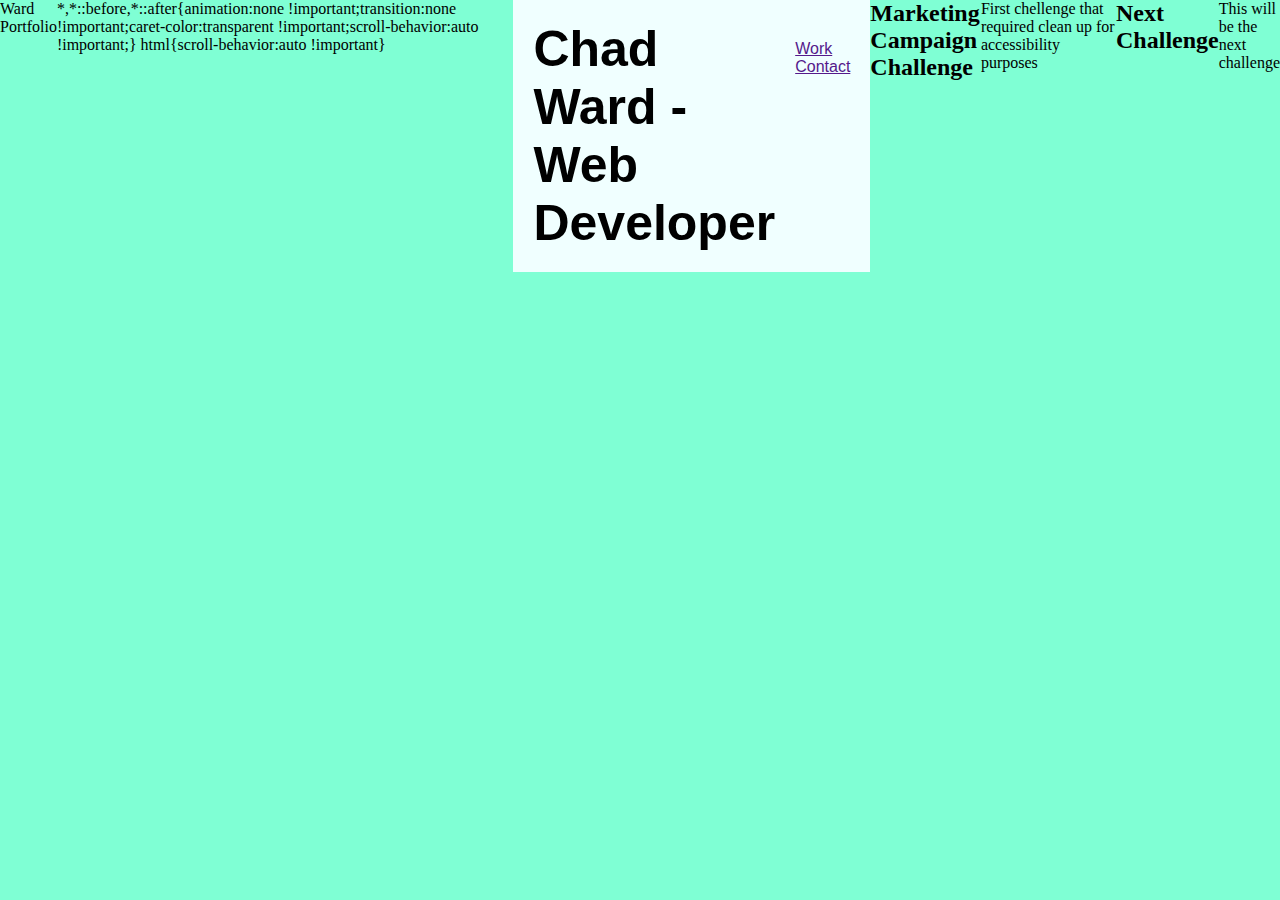
==== index.html @ ff72214b "more code" ====
<!DOCTYPE html>
<html lang="en-us">

<head>
    <meta charset="UTF-8">
    <link rel="stylesheet" href="assets/css/style.css">
    <title> Ward Portfolio</title>
</head>

<body>
    <div class="header">
    <h1> Chad Ward - Web Developer</h1>  
    <div>
        <ul>
            <li>
                <a href="">Work</a>
            </li>
            <li><a href="">Contact</a></li>
        </ul>
    </div>  
    </div>


<div class="Project1">
    <h2>Marketing Campaign Challenge</h2>
    <p>
        First chellenge that required clean up for accessibility purposes
    </p>

</div>

<div>
    <h2> Next Challenge</h2>
    <p>
        This will be the next challenge
    </p>
</div>

</body>
</html>
---- assets/css/style.css ----
* {
    box-sizing: border-box;
    padding: 0;
    margin: 0;
    display: flex;
}

body {
    background-color: aquamarine;
}

.header {
    padding: 20px;
    font-family: 'Franklin Gothic Medium', 'Arial Narrow', Arial, sans-serif;
    background-color: azure;
    color: black;
}
.header h1 {
    display: inline-block;
    font-size: 50px;

}

.header div {
    padding-top: 20px;
    margin-left: 20;
    float: left;
}

.header div ul {
    display: inline-block;
    margin-left: 20px;

}
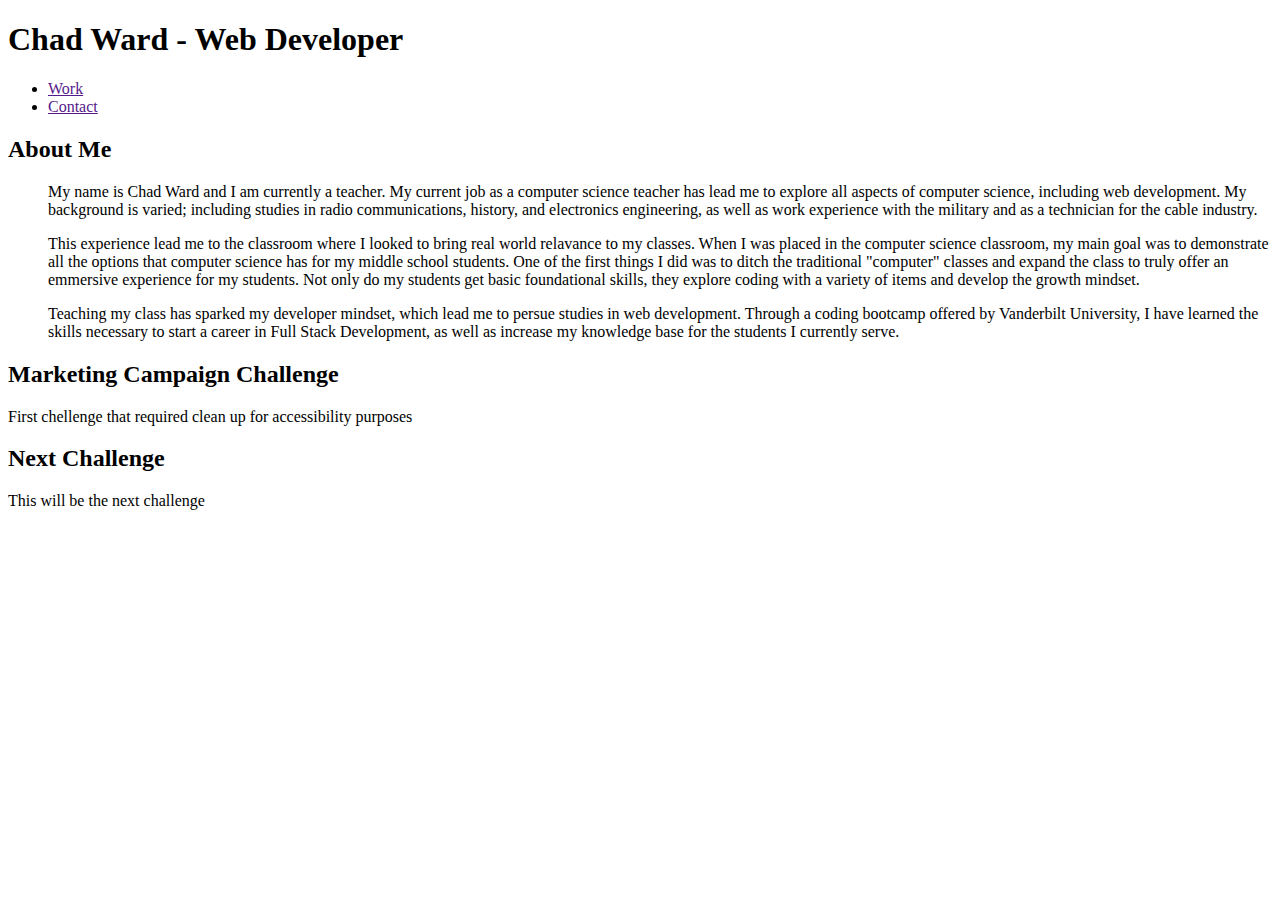
==== commit 0156d6b5: "about me" ====
--- a/index.html
+++ b/index.html
@@ -3,9 +3,10 @@
 
 <head>
     <meta charset="UTF-8">
-    <link rel="stylesheet" href="assets/css/style.css">
+    <!-- <link rel="stylesheet" href="assets/css/style.css"> -->
     <title> Ward Portfolio</title>
 </head>
+
 
 <body>
     <div class="header">
@@ -18,6 +19,40 @@
             <li><a href="">Contact</a></li>
         </ul>
     </div>  
+    </div>
+
+    <div class="hero">
+
+    </div>
+
+    <div class="About Me">
+        <h2>
+            About Me
+        </h2>
+        <p>
+            <ul>  My name is Chad Ward and I am currently a teacher.  My current job as 
+                a computer science teacher has lead me to explore all aspects of computer
+                science, including web development.  My background is varied; including studies in 
+                radio communications, history, and electronics engineering, as well as work experience
+                with the military and as a technician for the cable industry.  
+            </ul>
+            <ul>
+                This experience lead me to the classroom where I looked to bring real world 
+                relavance to my classes.  When I was placed in the computer science classroom, my
+                main goal was to demonstrate all the options that computer science has for my
+                middle school students.  One of the first things I did was to ditch the traditional 
+                "computer" classes and expand the class to truly offer an emmersive experience for my 
+                students.  Not only do my students get basic foundational skills, they explore coding with
+                a variety of items and develop the growth mindset.
+            </ul>
+            <ul>
+                Teaching my class has sparked my developer mindset, which lead me to persue studies in 
+                web development.  Through a coding bootcamp offered by Vanderbilt University, I have 
+                learned the skills necessary to start a career in Full Stack Development, as well
+                as increase my knowledge base for the students I currently serve.  
+            </ul>
+        </p>
+
     </div>
 
 
--- a/assets/css/style.css
+++ b/assets/css/style.css
@@ -1,8 +1,9 @@
 * {
-    box-sizing: border-box;
+box-sizing: border-box;
     padding: 0;
     margin: 0;
-    display: flex;
+    display: inline-block;
+
 }
 
 body {
@@ -14,10 +15,14 @@
     font-family: 'Franklin Gothic Medium', 'Arial Narrow', Arial, sans-serif;
     background-color: azure;
     color: black;
+    display:
+
 }
 .header h1 {
-    display: inline-block;
+    display: flexbox;
     font-size: 50px;
+    float: right;
+
 
 }
 
@@ -32,3 +37,7 @@
     margin-left: 20px;
 
 }
+
+.hero {
+
+}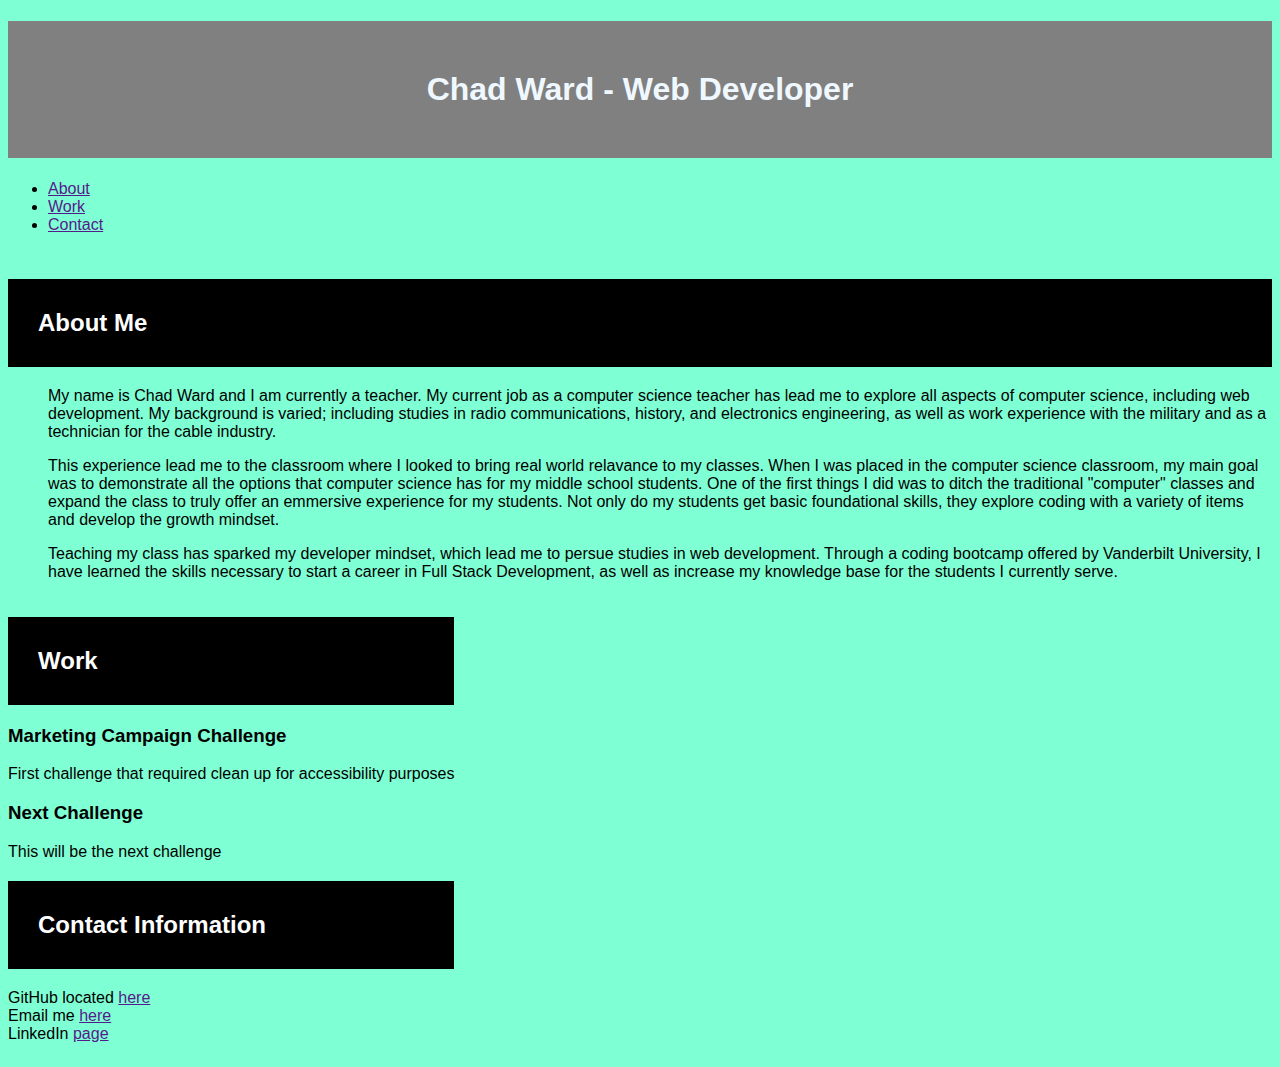
==== commit bd6c4616: "Merge pull request #14 from chwd31/feature/images" ====
--- a/index.html
+++ b/index.html
@@ -3,29 +3,33 @@
 
 <head>
     <meta charset="UTF-8">
-    <!-- <link rel="stylesheet" href="assets/css/style.css"> -->
+    <link rel="stylesheet" href="assets/css/style.css">
     <title> Ward Portfolio</title>
 </head>
 
 
 <body>
-    <div class="header">
+<header class="header">
     <h1> Chad Ward - Web Developer</h1>  
     <div>
         <ul>
+            <li>
+                <a href="">About</a>
+            </li>
             <li>
                 <a href="">Work</a>
             </li>
             <li><a href="">Contact</a></li>
         </ul>
     </div>  
-    </div>
+</header>
 
     <div class="hero">
+        </div>
 
-    </div>
-
-    <div class="About Me">
+    
+<main>
+    <section class="About Me">
         <h2>
             About Me
         </h2>
@@ -53,23 +57,57 @@
             </ul>
         </p>
 
+    </section>
+
+
+
+    <section class="Work">
+
+    <div class="Projects">
+        <h2>Work</h2>
+        <div class="Marketing">
+            <h3>Marketing Campaign Challenge</h3>
+            <p>
+                First challenge that required clean up for accessibility purposes
+            </p>
+    
+    
+        </div>
+        <div class="Future">
+            <h3> Next Challenge</h3>
+            <p>
+                This will be the next challenge
+            </p>
+    
+        </div>  
+
+    </div>
+      
+<div class="Contact">
+    <h2>
+        Contact Information
+    </h2>
+
+    <div>
+        <p>
+            <li>
+                GitHub located <a href="">here</a>
+            </li>
+            <li>
+                Email me <a href="">here</a>
+            </li>
+            <li>
+                LinkedIn <a href="">page</a>
+            </li>
+        </p>
     </div>
 
+    </section>
+</main>    
 
-<div class="Project1">
-    <h2>Marketing Campaign Challenge</h2>
-    <p>
-        First chellenge that required clean up for accessibility purposes
-    </p>
 
-</div>
 
-<div>
-    <h2> Next Challenge</h2>
-    <p>
-        This will be the next challenge
-    </p>
-</div>
+
 
 </body>
 </html>--- a/assets/css/style.css
+++ b/assets/css/style.css
@@ -1,43 +1,51 @@
 * {
 box-sizing: border-box;
-    padding: 0;
-    margin: 0;
-    display: inline-block;
-
 }
 
 body {
+    font-family: 'Franklin Gothic Medium', 'Arial Narrow', Arial, sans-serif;
     background-color: aquamarine;
+    
 }
 
-.header {
-    padding: 20px;
-    font-family: 'Franklin Gothic Medium', 'Arial Narrow', Arial, sans-serif;
-    background-color: azure;
-    color: black;
-    display:
+main {
+    display: flex;
+    margin-top: 2%;
+    flex-wrap: wrap;
 
 }
 .header h1 {
-    display: flexbox;
-    font-size: 50px;
-    float: right;
+    display: flex;
+    justify-content: center;
+    padding: 50px;
+    background: gray;
+    color: aliceblue;
+}
+
+.header h1 div {
+    display: flex;
+    justify-content: center;
+    padding-top: 20px;
+    margin-left: 20;
+    flex-direction: row;
+}
+
+
+.main section {
+    flex: 1 0 0;
+    padding: 20px;
+    text-align: center;
+    border-style: solid;
+    border-width: 10px;
+    background: black;
+
 
 
 }
 
-.header div {
-    padding-top: 20px;
-    margin-left: 20;
-    float: left;
-}
-
-.header div ul {
-    display: inline-block;
-    margin-left: 20px;
+ main section h2 {
+    padding: 30px;
+    background: black;
+    color: white;
 
 }
-
-.hero {
-
-}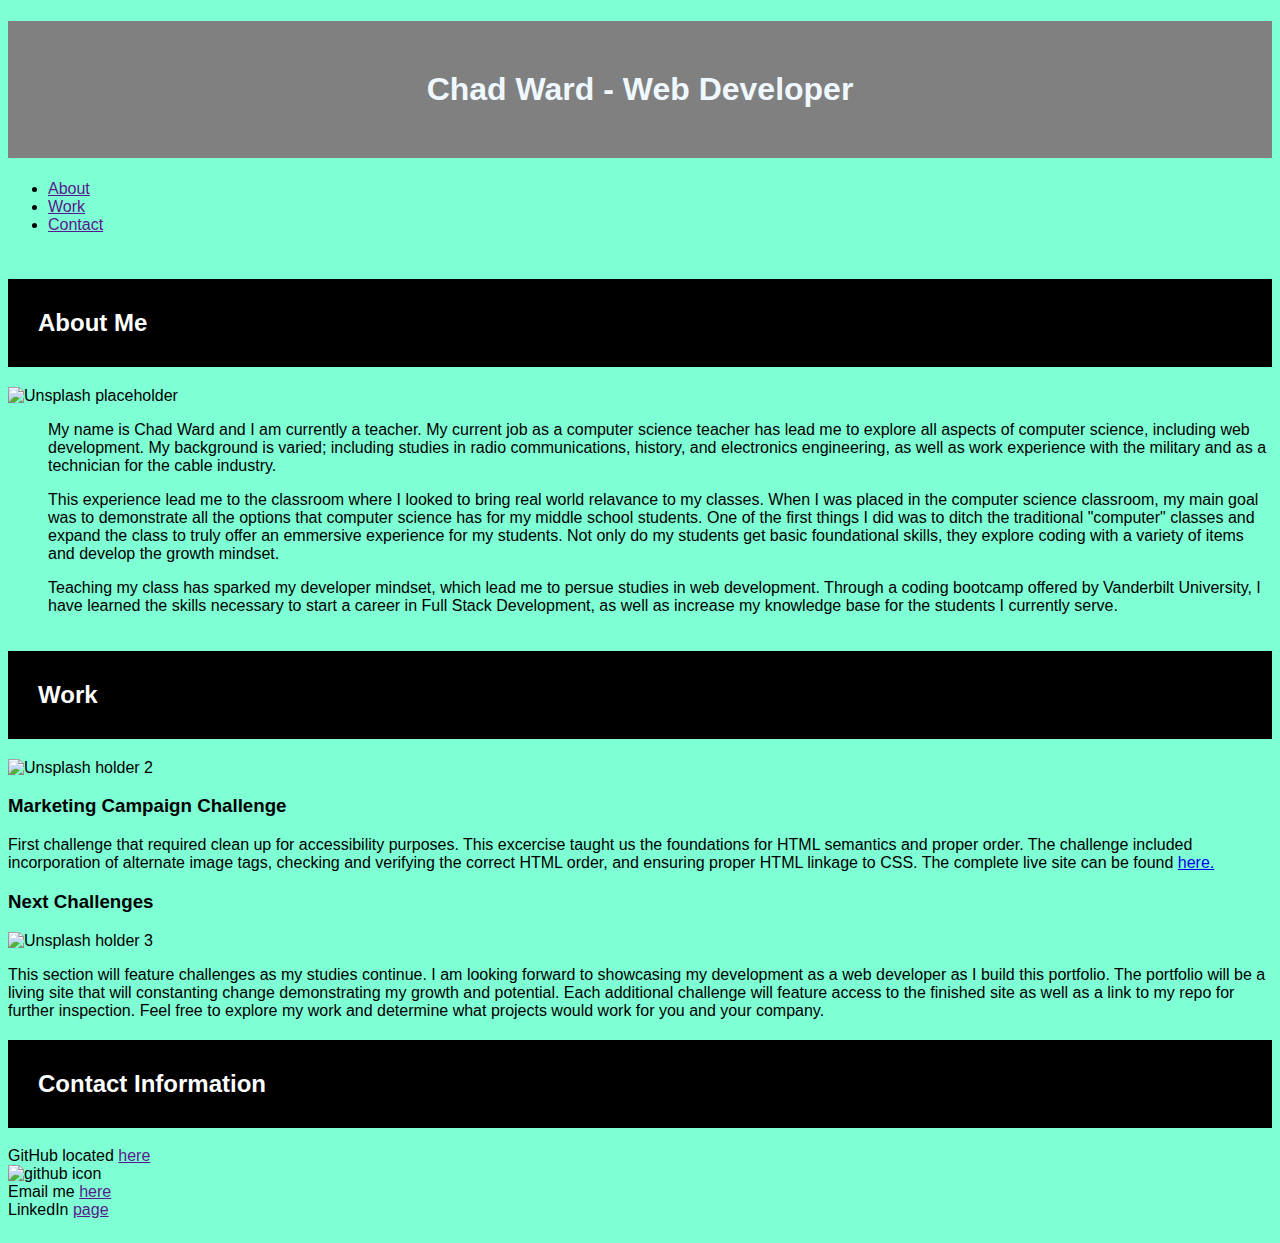
==== commit 353856ec: "images and styling" ====
--- a/index.html
+++ b/index.html
@@ -25,6 +25,7 @@
 </header>
 
     <div class="hero">
+    
         </div>
 
     
@@ -33,6 +34,7 @@
         <h2>
             About Me
         </h2>
+        <img src="https://unsplash.it/250/250" alt="Unsplash placeholder">
         <p>
             <ul>  My name is Chad Ward and I am currently a teacher.  My current job as 
                 a computer science teacher has lead me to explore all aspects of computer
@@ -65,18 +67,28 @@
 
     <div class="Projects">
         <h2>Work</h2>
+        <img src="https://unsplash.it/g/600/200" alt="Unsplash holder 2">
         <div class="Marketing">
             <h3>Marketing Campaign Challenge</h3>
             <p>
-                First challenge that required clean up for accessibility purposes
+                First challenge that required clean up for accessibility purposes.  This excercise taught us
+                the foundations for HTML semantics and proper order.  The challenge included incorporation
+                of alternate image tags, checking and verifying the correct HTML order, and ensuring proper HTML linkage to CSS.
+                The complete live site can be found <a href="https://chwd31.github.io/Module-1-Challenge/">here. </a>
             </p>
     
     
         </div>
         <div class="Future">
-            <h3> Next Challenge</h3>
+            <h3> Next Challenges</h3>
+            <img src="https://unsplash.it/600/200" alt="Unsplash holder 3">
             <p>
-                This will be the next challenge
+                This section will feature challenges as my studies continue.  I am looking forward
+                to showcasing my development as a web developer as I build this portfolio.  The portfolio
+                will be a living site that will constanting change demonstrating my growth and potential.
+                Each additional challenge will feature access to the finished site as well as a link to
+                my repo for further inspection.  Feel free to explore my work and determine what projects 
+                would work for you and your company. 
             </p>
     
         </div>  
@@ -93,6 +105,7 @@
             <li>
                 GitHub located <a href="">here</a>
             </li>
+            <img src="assets/images/github-mark.png" alt="github icon">
             <li>
                 Email me <a href="">here</a>
             </li>
--- a/assets/css/style.css
+++ b/assets/css/style.css
@@ -6,6 +6,14 @@
     font-family: 'Franklin Gothic Medium', 'Arial Narrow', Arial, sans-serif;
     background-color: aquamarine;
     
+}
+
+.hero {
+    background-image: 
+    url(/assets/images/banner.jpeg);
+    background-size: cover;
+
+
 }
 
 main {
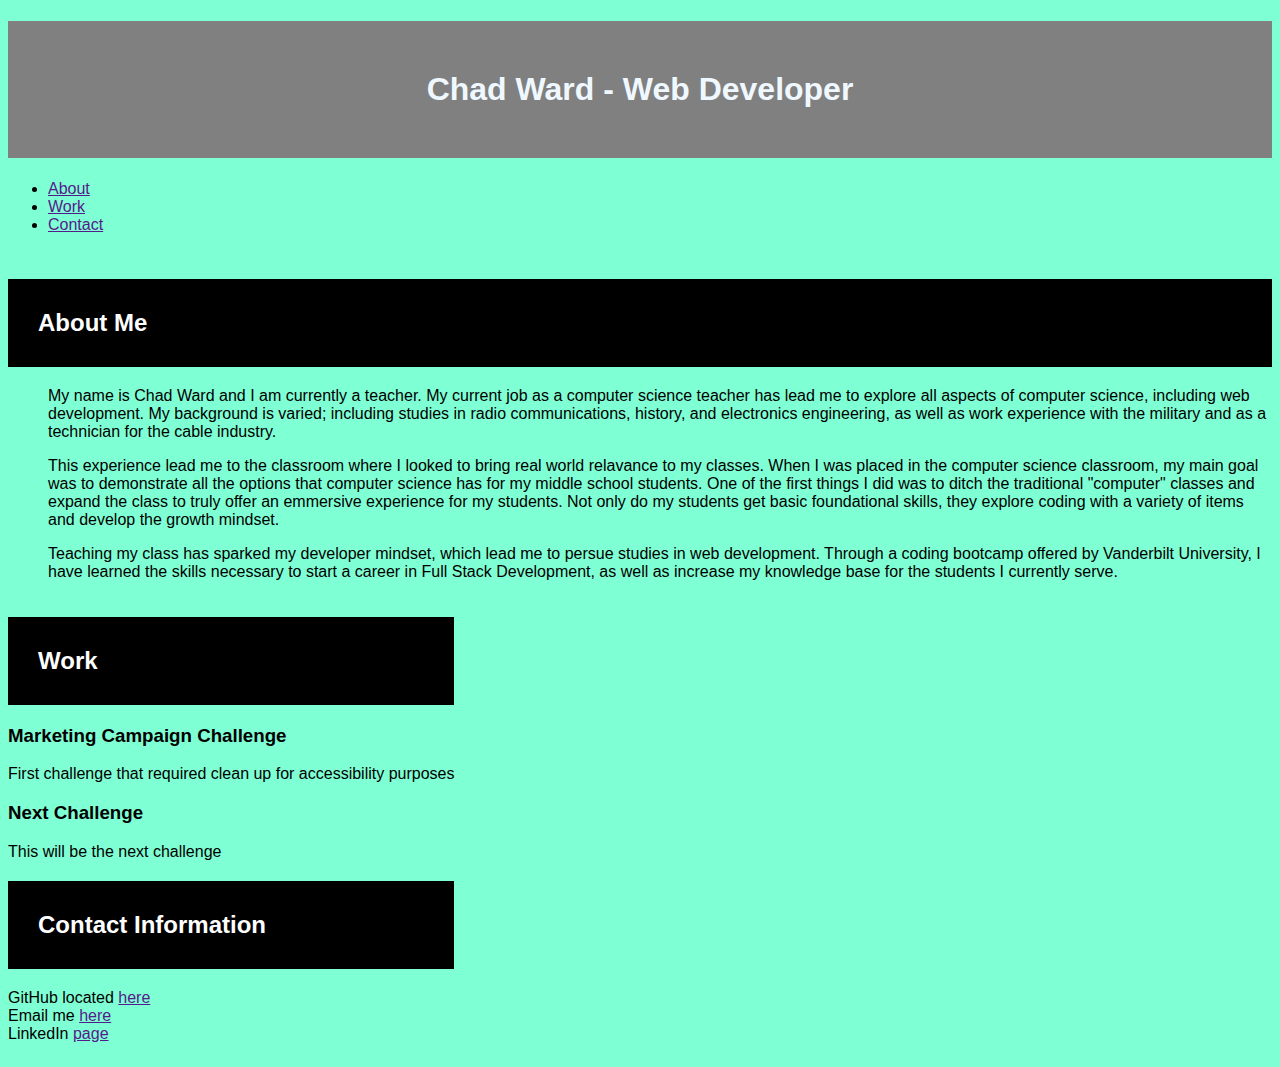
==== commit fe425c03: "Revert "images and styling"" ====
--- a/index.html
+++ b/index.html
@@ -25,7 +25,6 @@
 </header>
 
     <div class="hero">
-    
         </div>
 
     
@@ -34,7 +33,6 @@
         <h2>
             About Me
         </h2>
-        <img src="https://unsplash.it/250/250" alt="Unsplash placeholder">
         <p>
             <ul>  My name is Chad Ward and I am currently a teacher.  My current job as 
                 a computer science teacher has lead me to explore all aspects of computer
@@ -67,28 +65,18 @@
 
     <div class="Projects">
         <h2>Work</h2>
-        <img src="https://unsplash.it/g/600/200" alt="Unsplash holder 2">
         <div class="Marketing">
             <h3>Marketing Campaign Challenge</h3>
             <p>
-                First challenge that required clean up for accessibility purposes.  This excercise taught us
-                the foundations for HTML semantics and proper order.  The challenge included incorporation
-                of alternate image tags, checking and verifying the correct HTML order, and ensuring proper HTML linkage to CSS.
-                The complete live site can be found <a href="https://chwd31.github.io/Module-1-Challenge/">here. </a>
+                First challenge that required clean up for accessibility purposes
             </p>
     
     
         </div>
         <div class="Future">
-            <h3> Next Challenges</h3>
-            <img src="https://unsplash.it/600/200" alt="Unsplash holder 3">
+            <h3> Next Challenge</h3>
             <p>
-                This section will feature challenges as my studies continue.  I am looking forward
-                to showcasing my development as a web developer as I build this portfolio.  The portfolio
-                will be a living site that will constanting change demonstrating my growth and potential.
-                Each additional challenge will feature access to the finished site as well as a link to
-                my repo for further inspection.  Feel free to explore my work and determine what projects 
-                would work for you and your company. 
+                This will be the next challenge
             </p>
     
         </div>  
@@ -105,7 +93,6 @@
             <li>
                 GitHub located <a href="">here</a>
             </li>
-            <img src="assets/images/github-mark.png" alt="github icon">
             <li>
                 Email me <a href="">here</a>
             </li>
--- a/assets/css/style.css
+++ b/assets/css/style.css
@@ -6,14 +6,6 @@
     font-family: 'Franklin Gothic Medium', 'Arial Narrow', Arial, sans-serif;
     background-color: aquamarine;
     
-}
-
-.hero {
-    background-image: 
-    url(/assets/images/banner.jpeg);
-    background-size: cover;
-
-
 }
 
 main {
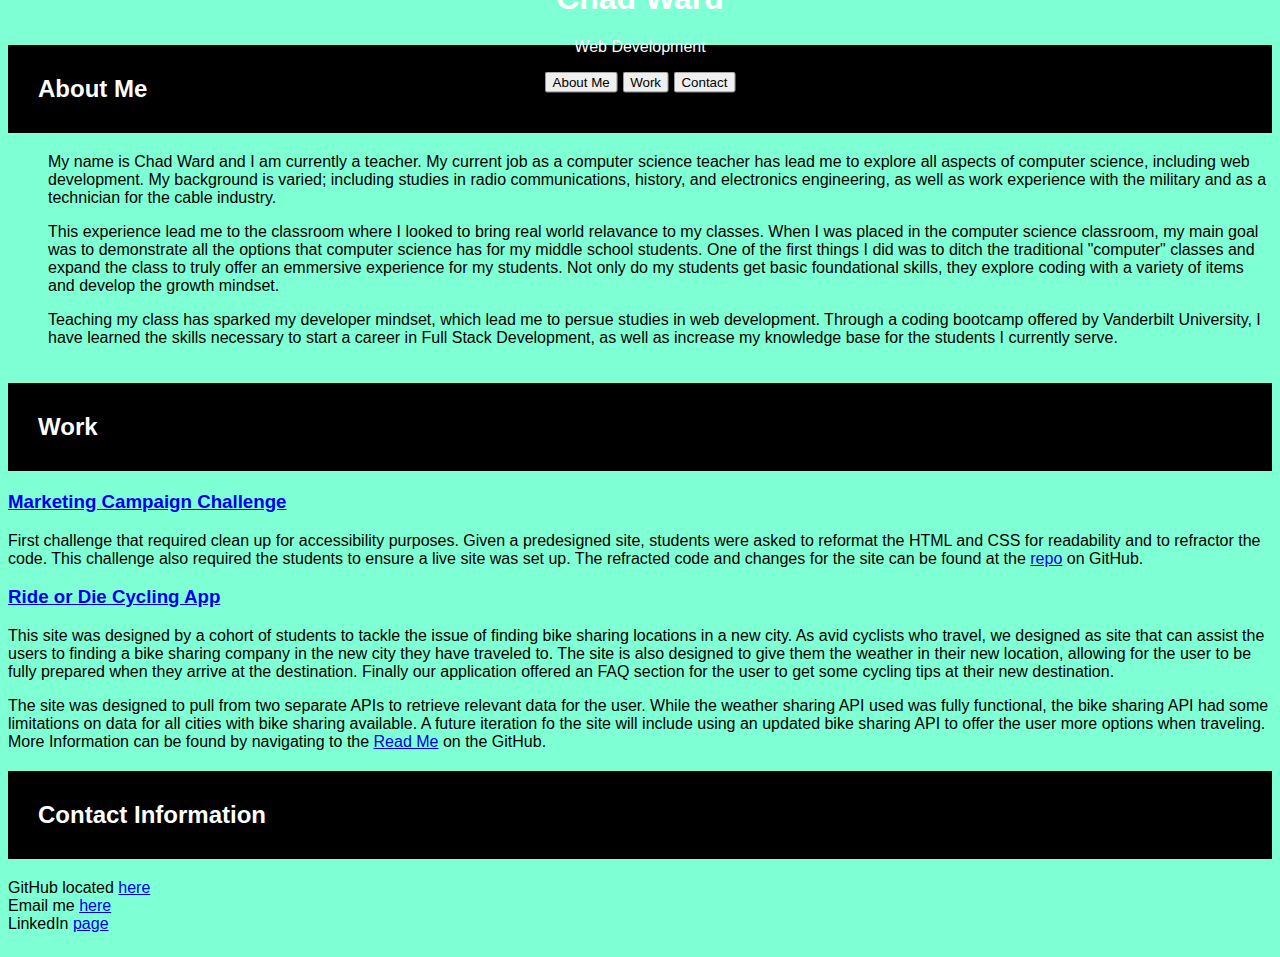
==== commit 63df61c5: "added group project" ====
--- a/index.html
+++ b/index.html
@@ -3,33 +3,29 @@
 
 <head>
     <meta charset="UTF-8">
+    <meta name="viewport" content="width=device-width, initial-scale=1">
     <link rel="stylesheet" href="assets/css/style.css">
     <title> Ward Portfolio</title>
 </head>
 
 
 <body>
-<header class="header">
-    <h1> Chad Ward - Web Developer</h1>  
-    <div>
-        <ul>
-            <li>
-                <a href="">About</a>
-            </li>
-            <li>
-                <a href="">Work</a>
-            </li>
-            <li><a href="">Contact</a></li>
-        </ul>
-    </div>  
-</header>
 
-    <div class="hero">
-        </div>
+<div class="hero-image">
+    <div class="hero-text">
+        <h1>Chad Ward</h1>
+            <p>Web Development</p>
+            <a href="#About Me"><button>About Me</button></a>
+            <a href="#Work"><button>Work</button></a>
+            <a href="#Contact"><button>Contact</button></a>
+    </div>
+</div>
+
+    
 
     
 <main>
-    <section class="About Me">
+    <section class="About Me" id="About Me">
         <h2>
             About Me
         </h2>
@@ -61,29 +57,48 @@
 
 
 
-    <section class="Work">
+    <section class="Work" id="Work">
 
     <div class="Projects">
         <h2>Work</h2>
         <div class="Marketing">
-            <h3>Marketing Campaign Challenge</h3>
+            <h3>
+                <a href="https://chwd31.github.io/Module-1-Challenge/">Marketing Campaign Challenge</a>
+            </h3>
             <p>
-                First challenge that required clean up for accessibility purposes
+                First challenge that required clean up for accessibility purposes.  Given a predesigned site, students were asked to 
+                reformat the HTML and CSS for readability and to refractor the code.  This challenge also required the students to ensure 
+                a live site was set up.  The refracted code and changes for the site can be found at the <a href="https://github.com/chwd31/Module-1-Challenge">repo</a> on GitHub.
             </p>
     
     
         </div>
         <div class="Future">
-            <h3> Next Challenge</h3>
+            <h3> 
+                <a href="https://chwd31.github.io/Ride-or-Die-Cycling-App/">Ride or Die Cycling App</a>
+            </h3>
             <p>
-                This will be the next challenge
+                This site was designed by a cohort of students to tackle the issue of finding bike sharing locations in a new city.  
+                As avid cyclists who travel, we designed as site that can assist the users to finding a bike sharing company in 
+                the new city they have traveled to.  The site is also designed to give them the weather in their new location, allowing
+                for the user to be fully prepared when they arrive at the destination.  Finally our application offered an FAQ section 
+                for the user to get some cycling tips at their new destination. 
+            </p>
+
+            <p>
+                The site was designed to pull from two separate APIs to retrieve relevant data for the user.  
+                While the weather sharing API used was fully functional, the bike sharing API had some limitations
+                on data for all cities with bike sharing available.  A future iteration fo the site will include
+                using an updated bike sharing API to offer the user more options when traveling.  More Information
+                can be found by navigating to the <a href="https://github.com/chwd31/Ride-or-Die-Cycling-App">Read Me</a>
+                on the GitHub. 
             </p>
     
         </div>  
 
     </div>
       
-<div class="Contact">
+<div class="Contact" id="Contact">
     <h2>
         Contact Information
     </h2>
@@ -91,13 +106,13 @@
     <div>
         <p>
             <li>
-                GitHub located <a href="">here</a>
+                GitHub located <a href="https://github.com/chwd31">here</a>
             </li>
             <li>
-                Email me <a href="">here</a>
+                Email me <a href="mailto:chadward505@gmail.com">here</a>
             </li>
             <li>
-                LinkedIn <a href="">page</a>
+                LinkedIn <a href="https://www.linkedin.com/in/chwd31/">page</a>
             </li>
         </p>
     </div>
--- a/assets/css/style.css
+++ b/assets/css/style.css
@@ -14,7 +14,7 @@
     flex-wrap: wrap;
 
 }
-.header h1 {
+/* .header h1 {
     display: flex;
     justify-content: center;
     padding: 50px;
@@ -28,8 +28,32 @@
     padding-top: 20px;
     margin-left: 20;
     flex-direction: row;
-}
+} */
 
+/* The hero image */
+.hero-image {
+    /* Use "linear-gradient" to add a darken background effect to the image (photographer.jpg). This will make the text easier to read */
+    background-image: linear-gradient(rgba(0, 0, 0, 0.5), rgba(0, 0, 0, 0.5)), url('assets/img/ferenc-almasi-eYpcLDXHVb0-unsplash.jpg')
+  
+    /* Set a specific height */
+    height: 50%;
+  
+    /* Position and center the image to scale nicely on all screens */
+    background-position: center;
+    background-repeat: no-repeat;
+    background-size: cover;
+    position: relative;
+  }
+  
+  /* Place text in the middle of the image */
+  .hero-text {
+    text-align: center;
+    position: absolute;
+    top: 50%;
+    left: 50%;
+    transform: translate(-50%, -50%);
+    color: white;
+  }
 
 .main section {
     flex: 1 0 0;
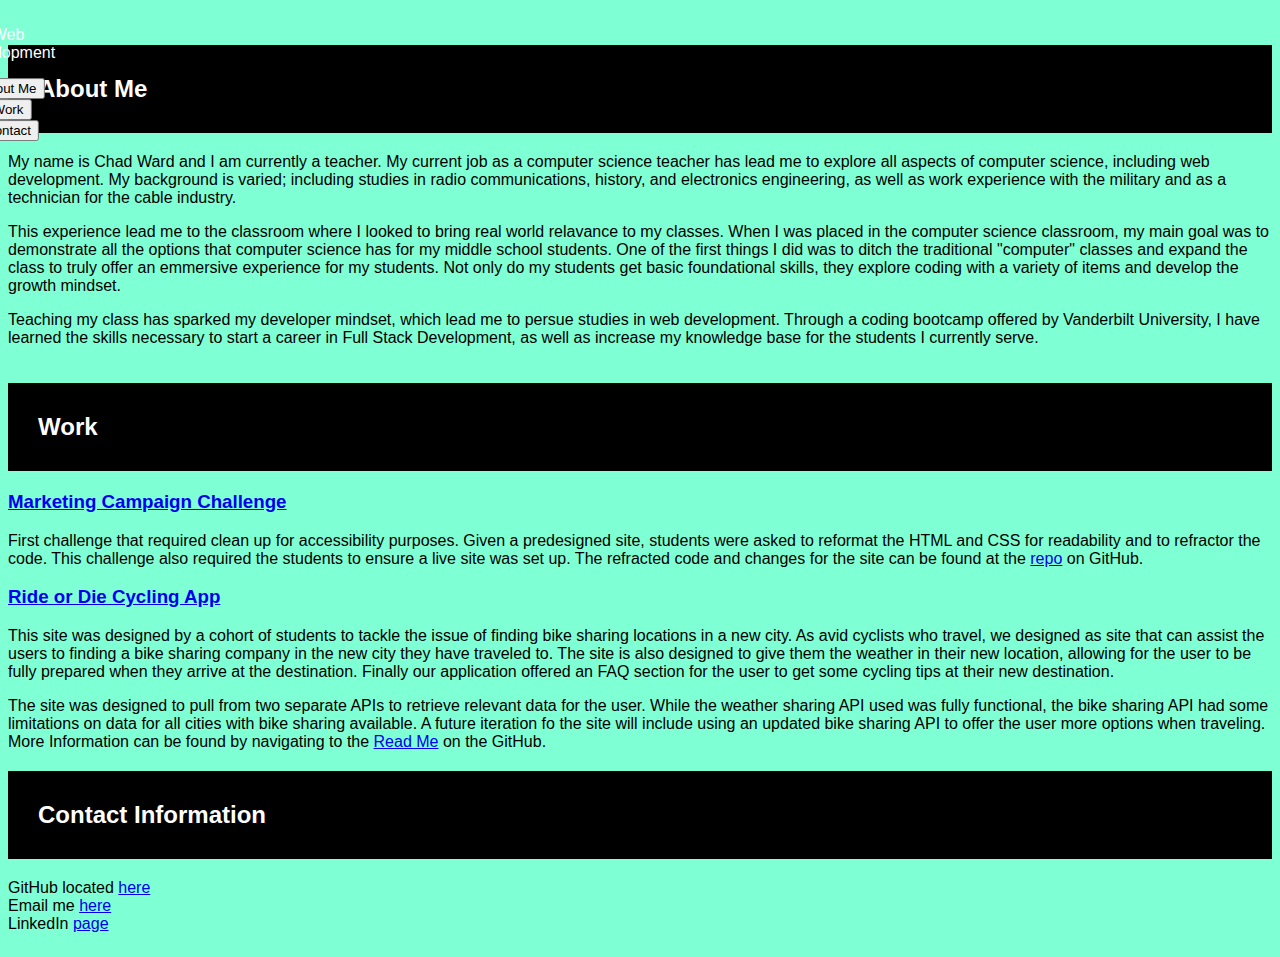
==== commit f4ad3de0: "changes" ====
--- a/index.html
+++ b/index.html
@@ -10,33 +10,34 @@
 
 
 <body>
-
-<div class="hero-image">
-    <div class="hero-text">
-        <h1>Chad Ward</h1>
-            <p>Web Development</p>
-            <a href="#About Me"><button>About Me</button></a>
-            <a href="#Work"><button>Work</button></a>
-            <a href="#Contact"><button>Contact</button></a>
-    </div>
-</div>
-
+    
+<main>
+    <section class="hero" id="hero">
+        <div class="hero-image">
+            <div class="hero-text">
+                <h1>Chad Ward</h1>
+                    <p>Web Development</p>
+                        <a href="#About Me"><button>About Me</button></a>
+                        <a href="#Work"><button>Work</button></a>
+                        <a href="#Contact"><button>Contact</button></a>
+            </div>
+        </div>
+    </section>
     
 
-    
-<main>
     <section class="About Me" id="About Me">
         <h2>
             About Me
         </h2>
-        <p>
-            <ul>  My name is Chad Ward and I am currently a teacher.  My current job as 
+            <p>
+              My name is Chad Ward and I am currently a teacher.  My current job as 
                 a computer science teacher has lead me to explore all aspects of computer
                 science, including web development.  My background is varied; including studies in 
                 radio communications, history, and electronics engineering, as well as work experience
                 with the military and as a technician for the cable industry.  
-            </ul>
-            <ul>
+            </p>
+
+            <p>
                 This experience lead me to the classroom where I looked to bring real world 
                 relavance to my classes.  When I was placed in the computer science classroom, my
                 main goal was to demonstrate all the options that computer science has for my
@@ -44,16 +45,16 @@
                 "computer" classes and expand the class to truly offer an emmersive experience for my 
                 students.  Not only do my students get basic foundational skills, they explore coding with
                 a variety of items and develop the growth mindset.
-            </ul>
-            <ul>
+            </p>
+            <p>
                 Teaching my class has sparked my developer mindset, which lead me to persue studies in 
                 web development.  Through a coding bootcamp offered by Vanderbilt University, I have 
                 learned the skills necessary to start a career in Full Stack Development, as well
                 as increase my knowledge base for the students I currently serve.  
-            </ul>
-        </p>
+            </p>
+        
 
-    </section>
+        </section>
 
 
 
--- a/assets/css/style.css
+++ b/assets/css/style.css
@@ -14,29 +14,13 @@
     flex-wrap: wrap;
 
 }
-/* .header h1 {
-    display: flex;
-    justify-content: center;
-    padding: 50px;
-    background: gray;
-    color: aliceblue;
-}
 
-.header h1 div {
-    display: flex;
-    justify-content: center;
-    padding-top: 20px;
-    margin-left: 20;
-    flex-direction: row;
-} */
-
-/* The hero image */
 .hero-image {
     /* Use "linear-gradient" to add a darken background effect to the image (photographer.jpg). This will make the text easier to read */
-    background-image: linear-gradient(rgba(0, 0, 0, 0.5), rgba(0, 0, 0, 0.5)), url('assets/img/ferenc-almasi-eYpcLDXHVb0-unsplash.jpg')
+    background-image:linear-gradient(rgba(0, 0, 0, 0.5), rgba(0, 0, 0, 0.5)), url('assets/img/igor-miske-Px3iBXV-4TU-unsplash.jpg')
   
     /* Set a specific height */
-    height: 50%;
+    
   
     /* Position and center the image to scale nicely on all screens */
     background-position: center;
@@ -54,6 +38,8 @@
     transform: translate(-50%, -50%);
     color: white;
   }
+
+
 
 .main section {
     flex: 1 0 0;
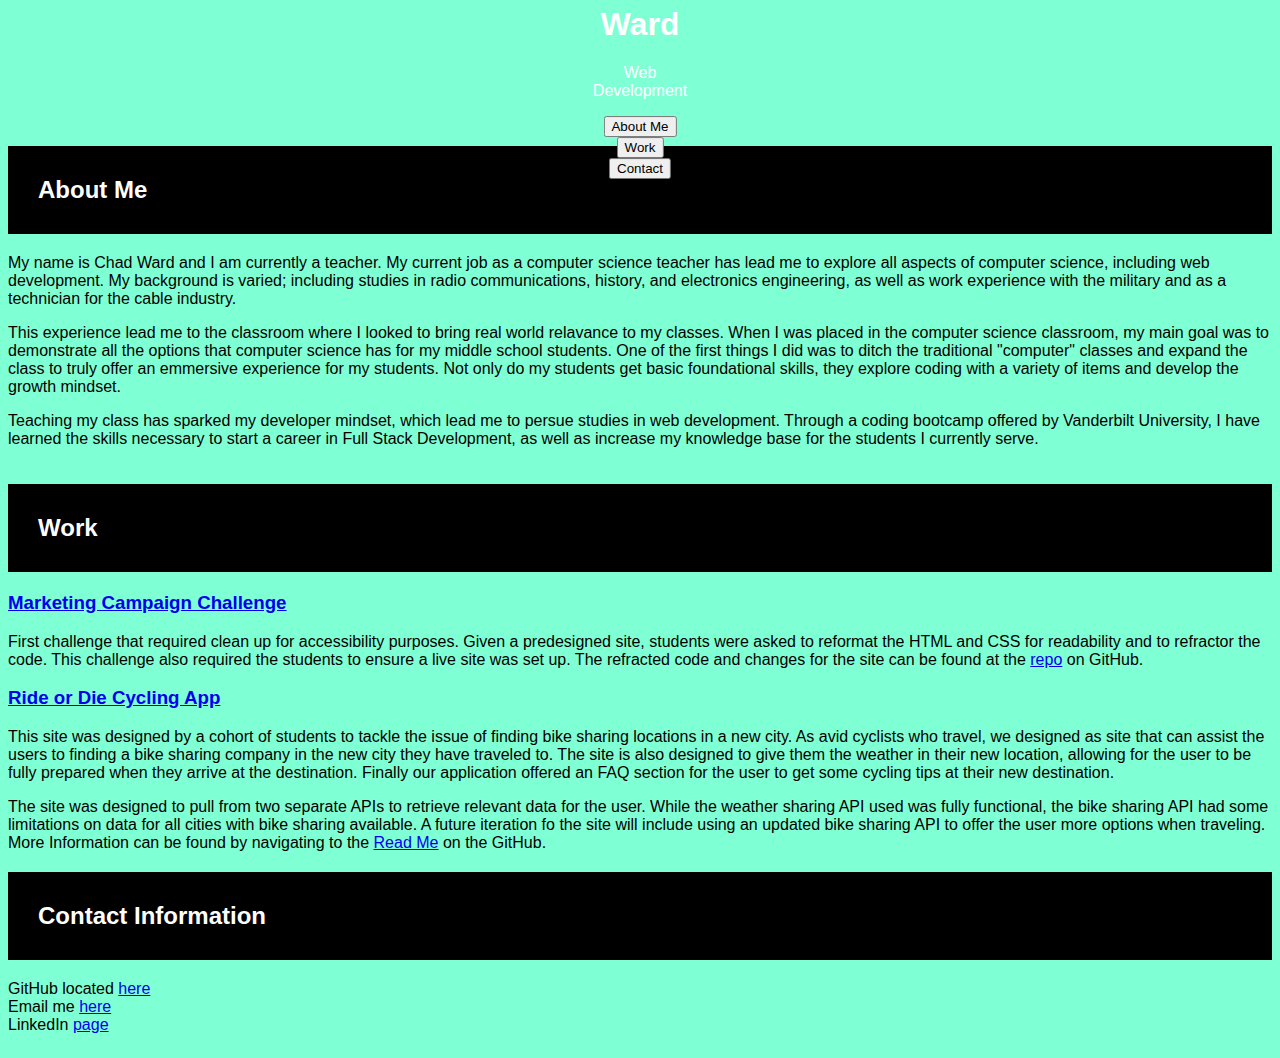
==== commit 5ab80286: "fixes" ====
--- a/index.html
+++ b/index.html
@@ -10,9 +10,9 @@
 
 
 <body>
-    
-<main>
-    <section class="hero" id="hero">
+
+
+    <header>
         <div class="hero-image">
             <div class="hero-text">
                 <h1>Chad Ward</h1>
@@ -22,10 +22,11 @@
                         <a href="#Contact"><button>Contact</button></a>
             </div>
         </div>
-    </section>
+    </header>
     
-
-    <section class="About Me" id="About Me">
+    <main>
+    
+     <section class="About Me" id="About Me">
         <h2>
             About Me
         </h2>
@@ -58,42 +59,42 @@
 
 
 
-    <section class="Work" id="Work">
+    
+        <section class="Work" id="Work">
+           
+            <div class="Projects">
+                <h2>Work</h2>
+                    <div class="Marketing">
+                        <h3>
+                            <a href="https://chwd31.github.io/Module-1-Challenge/">Marketing Campaign Challenge</a>
+                        </h3>
+                        <p>
+                            First challenge that required clean up for accessibility purposes.  Given a predesigned site, students were asked to 
+                            reformat the HTML and CSS for readability and to refractor the code.  This challenge also required the students to ensure 
+                            a live site was set up.  The refracted code and changes for the site can be found at the <a href="https://github.com/chwd31/Module-1-Challenge">repo</a> on GitHub.
+                        </p>
+            </div>
+        
+            <div class="Future">
+                <h3> 
+                    <a href="https://chwd31.github.io/Ride-or-Die-Cycling-App/">Ride or Die Cycling App</a>
+                </h3>
+                <p>
+                    This site was designed by a cohort of students to tackle the issue of finding bike sharing locations in a new city.  
+                    As avid cyclists who travel, we designed as site that can assist the users to finding a bike sharing company in 
+                    the new city they have traveled to.  The site is also designed to give them the weather in their new location, allowing
+                    for the user to be fully prepared when they arrive at the destination.  Finally our application offered an FAQ section 
+                    for the user to get some cycling tips at their new destination. 
+                </p>
 
-    <div class="Projects">
-        <h2>Work</h2>
-        <div class="Marketing">
-            <h3>
-                <a href="https://chwd31.github.io/Module-1-Challenge/">Marketing Campaign Challenge</a>
-            </h3>
-            <p>
-                First challenge that required clean up for accessibility purposes.  Given a predesigned site, students were asked to 
-                reformat the HTML and CSS for readability and to refractor the code.  This challenge also required the students to ensure 
-                a live site was set up.  The refracted code and changes for the site can be found at the <a href="https://github.com/chwd31/Module-1-Challenge">repo</a> on GitHub.
-            </p>
-    
-    
-        </div>
-        <div class="Future">
-            <h3> 
-                <a href="https://chwd31.github.io/Ride-or-Die-Cycling-App/">Ride or Die Cycling App</a>
-            </h3>
-            <p>
-                This site was designed by a cohort of students to tackle the issue of finding bike sharing locations in a new city.  
-                As avid cyclists who travel, we designed as site that can assist the users to finding a bike sharing company in 
-                the new city they have traveled to.  The site is also designed to give them the weather in their new location, allowing
-                for the user to be fully prepared when they arrive at the destination.  Finally our application offered an FAQ section 
-                for the user to get some cycling tips at their new destination. 
-            </p>
-
-            <p>
-                The site was designed to pull from two separate APIs to retrieve relevant data for the user.  
-                While the weather sharing API used was fully functional, the bike sharing API had some limitations
-                on data for all cities with bike sharing available.  A future iteration fo the site will include
-                using an updated bike sharing API to offer the user more options when traveling.  More Information
-                can be found by navigating to the <a href="https://github.com/chwd31/Ride-or-Die-Cycling-App">Read Me</a>
-                on the GitHub. 
-            </p>
+                <p>
+                    The site was designed to pull from two separate APIs to retrieve relevant data for the user.  
+                    While the weather sharing API used was fully functional, the bike sharing API had some limitations
+                    on data for all cities with bike sharing available.  A future iteration fo the site will include
+                    using an updated bike sharing API to offer the user more options when traveling.  More Information
+                    can be found by navigating to the <a href="https://github.com/chwd31/Ride-or-Die-Cycling-App">Read Me</a>
+                    on the GitHub. 
+                </p>
     
         </div>  
 
--- a/assets/css/style.css
+++ b/assets/css/style.css
@@ -12,6 +12,14 @@
     display: flex;
     margin-top: 2%;
     flex-wrap: wrap;
+
+}
+
+header {
+  display: flex;
+  margin: 5%;
+  flex-wrap: wrap;
+  justify-content: center;
 
 }
 
